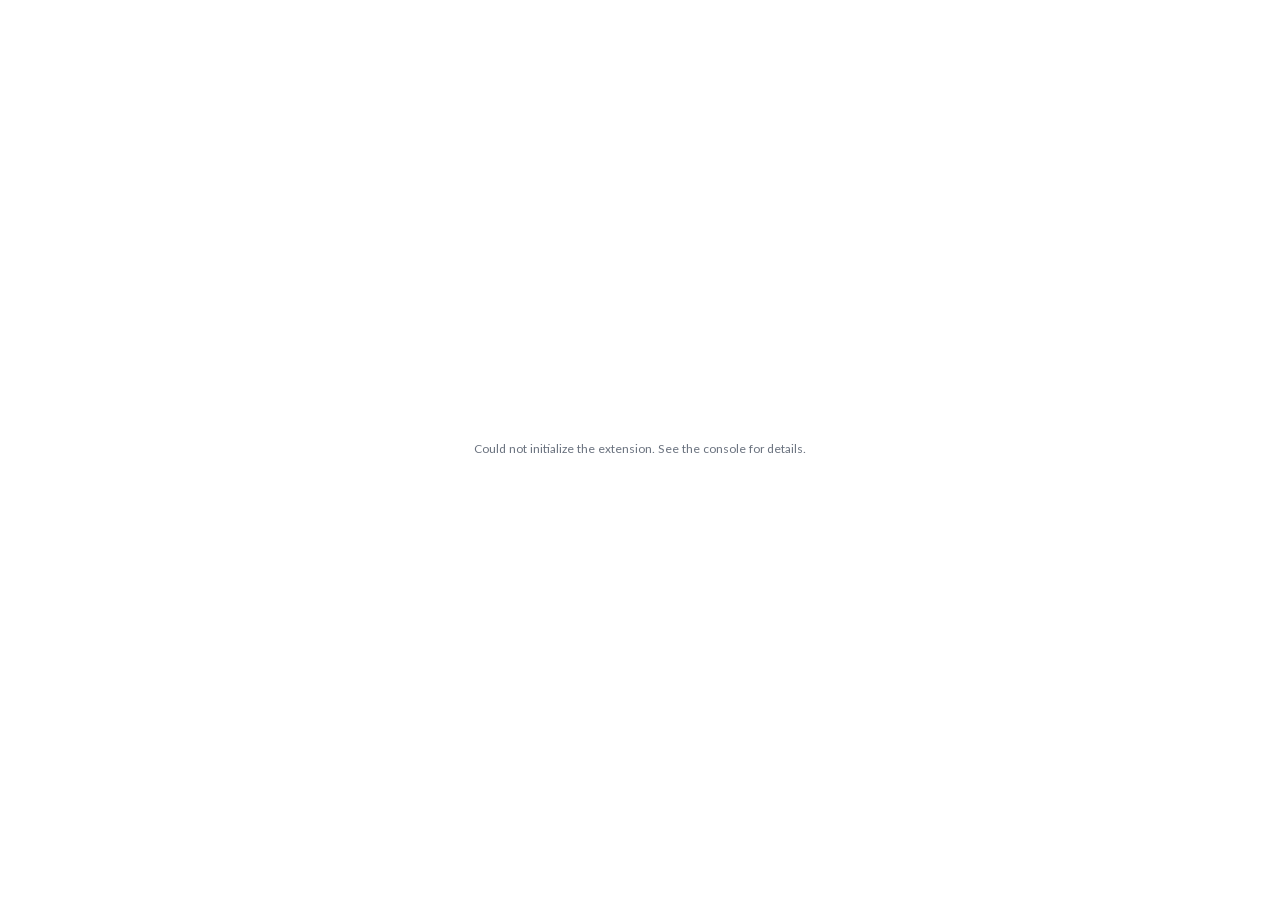
==== index.html @ 1573a85d "icons update" ====
<!DOCTYPE html>
<html lang="en">
  <head>
    <meta charset="utf-8" />
    <meta name="viewport" content="width=device-width, initial-scale=1" />
    <title>Waterfall</title>
    <link rel="stylesheet" href="./fonts/fonts.css?v=22ceb76171" />
    <link rel="stylesheet" href="./chart.css?v=32817662fe" />
    <script src="./timing.js?v=666dc99b7c"></script>
    <script src="./icons.js?v=899a3f9c7f"></script>
    <script src="./config.js?v=3c07e18c01"></script>
    <script src="./chart.js?v=268d448f87"></script>
  </head>

  <body>
    <div id="card" class="card is-empty">
      <div class="head">
        <div id="icon" class="icon" aria-hidden="true"></div>
        <div id="title" class="title"></div>
        <div id="explanation" class="explanation"></div>
      </div>

      <div id="plot" class="plot">
        <svg id="svg" class="svg" role="img" aria-label="Waterfall chart"></svg>
      </div>

      <div id="hint" class="hint"></div>
    </div>

    <div id="tooltip" class="tooltip" role="tooltip"></div>
    <div id="menu" class="menu" role="menu"></div>

    <script>
      // Dev preview only: index.html?mock loads a stand-in for the Tableau API.
      if (/[?&]mock\b/.test(location.search)) document.write('<script src="./dev/mock.js?v=e7a9e6e41a"><\/script>');
    </script>
    <script>
      // Tableau Extensions API is bundled in ./lib (no CDN). Skipped when a dev mock already defined it.
      if (!(window.tableau && window.tableau.extensions)) {
        document.write('<script src="./lib/tableau.extensions.1.17.0.min.js?v=276479f2c7"><\/script>');
      }
    </script>
    <script>
      if (window.ExtTiming) ExtTiming.mark('Tableau API library loaded');
      if (window.tableau && window.tableau.extensions) {
        window.Waterfall.init();
      } else {
        document.getElementById('hint').textContent =
            'Could not load the Tableau Extensions API library.';
      }
    </script>
  </body>
</html>
---- fonts/fonts.css ----
/* Lato 2.0 (SIL Open Font License) — bundled (WOFF2, Latin subset) so the card matches Figma even on
   machines without Lato installed. An installed copy is preferred when present. */
@font-face {
  font-family: "Lato";
  font-style: normal;
  font-weight: 400;
  font-display: swap;
  src: local("Lato Regular"), local("Lato-Regular"), url("./Lato-Regular.woff2") format("woff2");
  unicode-range: U+0000-017F, U+0192, U+02C6, U+02DA, U+02DC, U+2000-206F, U+2070-209F, U+20A0-20CF, U+2100-2122, U+2190-2193, U+2212, U+2215, U+2248, U+2260, U+2264-2265, U+25B2-25BE, U+FEFF, U+FFFD;
}
@font-face {
  font-family: "Lato";
  font-style: italic;
  font-weight: 400;
  font-display: swap;
  src: local("Lato Italic"), local("Lato-Italic"), url("./Lato-Italic.woff2") format("woff2");
  unicode-range: U+0000-017F, U+0192, U+02C6, U+02DA, U+02DC, U+2000-206F, U+2070-209F, U+20A0-20CF, U+2100-2122, U+2190-2193, U+2212, U+2215, U+2248, U+2260, U+2264-2265, U+25B2-25BE, U+FEFF, U+FFFD;
}
@font-face {
  font-family: "Lato";
  font-style: normal;
  font-weight: 500;
  font-display: swap;
  src: local("Lato Medium"), local("Lato-Medium"), url("./Lato-Medium.woff2") format("woff2");
  unicode-range: U+0000-017F, U+0192, U+02C6, U+02DA, U+02DC, U+2000-206F, U+2070-209F, U+20A0-20CF, U+2100-2122, U+2190-2193, U+2212, U+2215, U+2248, U+2260, U+2264-2265, U+25B2-25BE, U+FEFF, U+FFFD;
}
@font-face {
  font-family: "Lato";
  font-style: italic;
  font-weight: 500;
  font-display: swap;
  src: local("Lato Medium Italic"), local("Lato-MediumItalic"), url("./Lato-MediumItalic.woff2") format("woff2");
  unicode-range: U+0000-017F, U+0192, U+02C6, U+02DA, U+02DC, U+2000-206F, U+2070-209F, U+20A0-20CF, U+2100-2122, U+2190-2193, U+2212, U+2215, U+2248, U+2260, U+2264-2265, U+25B2-25BE, U+FEFF, U+FFFD;
}
@font-face {
  font-family: "Lato";
  font-style: normal;
  font-weight: 700;
  font-display: swap;
  src: local("Lato Bold"), local("Lato-Bold"), url("./Lato-Bold.woff2") format("woff2");
  unicode-range: U+0000-017F, U+0192, U+02C6, U+02DA, U+02DC, U+2000-206F, U+2070-209F, U+20A0-20CF, U+2100-2122, U+2190-2193, U+2212, U+2215, U+2248, U+2260, U+2264-2265, U+25B2-25BE, U+FEFF, U+FFFD;
}
@font-face {
  font-family: "Lato";
  font-style: italic;
  font-weight: 700;
  font-display: swap;
  src: local("Lato Bold Italic"), local("Lato-BoldItalic"), url("./Lato-BoldItalic.woff2") format("woff2");
  unicode-range: U+0000-017F, U+0192, U+02C6, U+02DA, U+02DC, U+2000-206F, U+2070-209F, U+20A0-20CF, U+2100-2122, U+2190-2193, U+2212, U+2215, U+2248, U+2260, U+2264-2265, U+25B2-25BE, U+FEFF, U+FFFD;
}
---- chart.css ----
/* Waterfall — header styled like KPI Card 3; fonts, colours and sizes are set
   inline by chart.js from the saved settings. */

html,
body {
  margin: 0;
  padding: 0;
  width: 100%;
  height: 100%;
  overflow: hidden;
  background: transparent !important;
}

*,
*::before,
*::after {
  box-sizing: border-box;
}

.card {
  width: 100%;
  height: 100%;
  padding: 15px;
  display: flex;
  flex-direction: column;
  align-items: stretch;
  background: transparent;
  border-right: 1px dashed transparent;
  line-height: normal;
  -webkit-font-smoothing: antialiased;
  user-select: none;
  cursor: default;
  overflow: hidden;
}

/* ---- Header (same as KPI Card 3) ------------------------------------- */
.head {
  display: grid;
  grid-template-columns: auto minmax(0, 1fr);
  column-gap: 8px;
  align-items: center;
  min-width: 0;
  flex: none;
}

.icon {
  grid-column: 1;
  grid-row: 1;
  display: flex;
  align-items: center;
  justify-content: center;
  line-height: 0;
}

.head.icon-span .icon { grid-row: 1 / span 2; }

.icon svg,
.icon img { display: block; }

.title {
  grid-column: 2;
  grid-row: 1;
  min-width: 0;
  white-space: nowrap;
  overflow: hidden;
  text-overflow: ellipsis;
}

.explanation {
  grid-column: 2;
  grid-row: 2;
  min-width: 0;
  white-space: nowrap;
  overflow: hidden;
  text-overflow: ellipsis;
}

.card.no-icon .head { grid-template-columns: minmax(0, 1fr); }

.card.no-icon .title,
.card.no-icon .explanation { grid-column: 1; }

.card.no-head .head { display: none; }

/* ---- Chart ------------------------------------------------------------ */
.plot {
  flex: 1 1 auto;
  min-height: 0;
  position: relative;
}

.svg {
  position: absolute;
  inset: 0;
  width: 100%;
  height: 100%;
  overflow: visible;
  font-variant-numeric: lining-nums tabular-nums;
}

.svg .bar { cursor: pointer; }
.svg .bar:hover .bar-body { filter: brightness(1.08); }
.svg text { pointer-events: none; }

/* ---- Tooltip ---------------------------------------------------------- */
.tooltip {
  display: none;
  position: fixed;
  z-index: 10;
  pointer-events: none;
  min-width: 140px;
  max-width: 280px;
  padding: 8px 10px;
  background: #ffffff;
  border: 1px solid #e2e4e8;
  border-radius: 6px;
  box-shadow: 0 4px 14px rgba(38, 50, 68, 0.12);
  font-size: 12px;
  line-height: 1.4;
  color: #263244;
  white-space: nowrap;
}

.tt-name { color: #68707d; margin-bottom: 2px; }
.tt-value { font-weight: 700; font-size: 14px; }
.tt-note { color: #68707d; font-size: 11px; }
.tt-rows { margin-top: 6px; border-top: 1px solid #eef0f2; padding-top: 5px; }
.tt-row { display: flex; align-items: center; gap: 6px; }
.tt-row .sw { width: 9px; height: 9px; border-radius: 2px; flex: none; }
.tt-row .nm { flex: 1; color: #55606e; overflow: hidden; text-overflow: ellipsis; }
.tt-row .vl { font-weight: 600; }

/* ---- Right-click menu ------------------------------------------------- */
.menu {
  display: none;
  position: fixed;
  z-index: 20;
  min-width: 190px;
  padding: 4px 0;
  background: #ffffff;
  border: 1px solid #e2e4e8;
  border-radius: 6px;
  box-shadow: 0 6px 18px rgba(38, 50, 68, 0.16);
  font: 12.5px/1.3 "Lato", -apple-system, "Segoe UI", Roboto, Arial, sans-serif;
  color: #263244;
}

.menu button {
  display: block;
  width: 100%;
  padding: 7px 14px;
  border: 0;
  background: none;
  font: inherit;
  color: inherit;
  text-align: left;
  cursor: pointer;
  white-space: nowrap;
}

.menu button:hover { background: #f2f4f6; }
.menu hr { border: 0; border-top: 1px solid #eef0f2; margin: 4px 0; }

/* ---- Empty state ------------------------------------------------------ */
.hint {
  display: none;
  margin: auto;
  max-width: 90%;
  font: 12px/1.45 "Lato", -apple-system, "Segoe UI", Roboto, Arial, sans-serif;
  color: #68707d;
  text-align: center;
}

.card.is-empty > :not(.hint) { display: none; }
.card.is-empty .hint { display: block; }
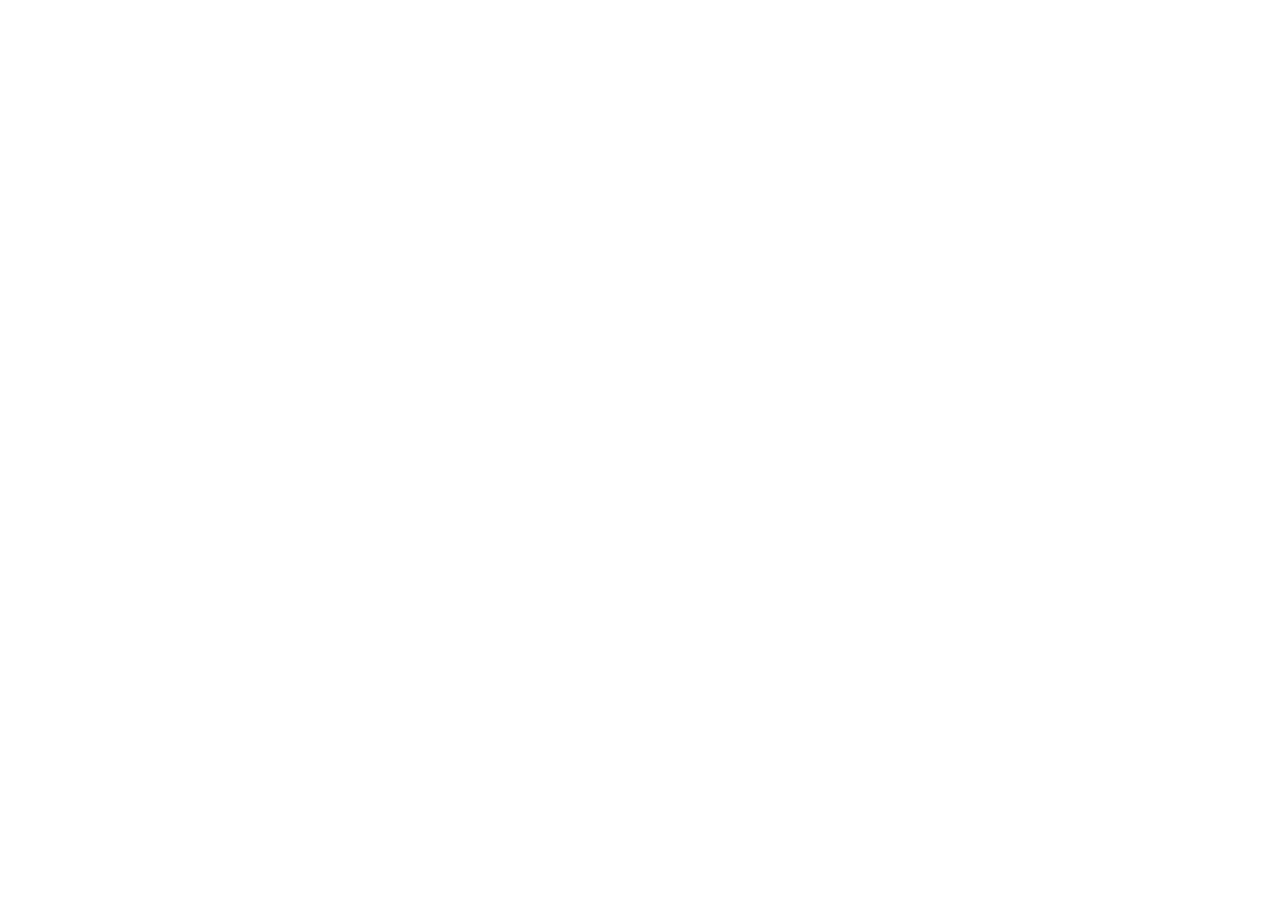
==== commit 729efbf6: "Add data export (Excel, CSV, copy) with Export tab in Format window Co-Authored-By: Claude Sonnet 5." ====
--- a/index.html
+++ b/index.html
@@ -5,11 +5,12 @@
     <meta name="viewport" content="width=device-width, initial-scale=1" />
     <title>Waterfall</title>
     <link rel="stylesheet" href="./fonts/fonts.css?v=22ceb76171" />
-    <link rel="stylesheet" href="./chart.css?v=32817662fe" />
+    <link rel="stylesheet" href="./chart.css?v=5b3f069ba2" />
     <script src="./timing.js?v=666dc99b7c"></script>
     <script src="./icons.js?v=899a3f9c7f"></script>
-    <script src="./config.js?v=3c07e18c01"></script>
-    <script src="./chart.js?v=268d448f87"></script>
+    <script src="./config.js?v=9478d4fe8c"></script>
+    <script src="./export.js?v=fc7566d4d2"></script>
+    <script src="./chart.js?v=c58f840792"></script>
   </head>
 
   <body>
@@ -32,7 +33,7 @@
 
     <script>
       // Dev preview only: index.html?mock loads a stand-in for the Tableau API.
-      if (/[?&]mock\b/.test(location.search)) document.write('<script src="./dev/mock.js?v=e7a9e6e41a"><\/script>');
+      if (/[?&]mock\b/.test(location.search)) document.write('<script src="./dev/mock.js?v=4ce6bbab87"><\/script>');
     </script>
     <script>
       // Tableau Extensions API is bundled in ./lib (no CDN). Skipped when a dev mock already defined it.
--- a/chart.css
+++ b/chart.css
@@ -123,11 +123,13 @@
 
 .tt-name { color: #68707d; margin-bottom: 2px; }
 .tt-value { font-weight: 700; font-size: 14px; }
-.tt-note { color: #68707d; font-size: 11px; }
+/* Long text (bar names, notes) wraps inside the tooltip's max width; value rows stay on one line. */
+.tt-name, .tt-note { white-space: normal; overflow-wrap: anywhere; }
+.tt-note { color: #68707d; font-size: 11px; margin-top: 2px; }
 .tt-rows { margin-top: 6px; border-top: 1px solid #eef0f2; padding-top: 5px; }
 .tt-row { display: flex; align-items: center; gap: 6px; }
 .tt-row .sw { width: 9px; height: 9px; border-radius: 2px; flex: none; }
-.tt-row .nm { flex: 1; color: #55606e; overflow: hidden; text-overflow: ellipsis; }
+.tt-row .nm { flex: 1; min-width: 0; color: #55606e; overflow: hidden; text-overflow: ellipsis; }
 .tt-row .vl { font-weight: 600; }
 
 /* ---- Right-click menu ------------------------------------------------- */
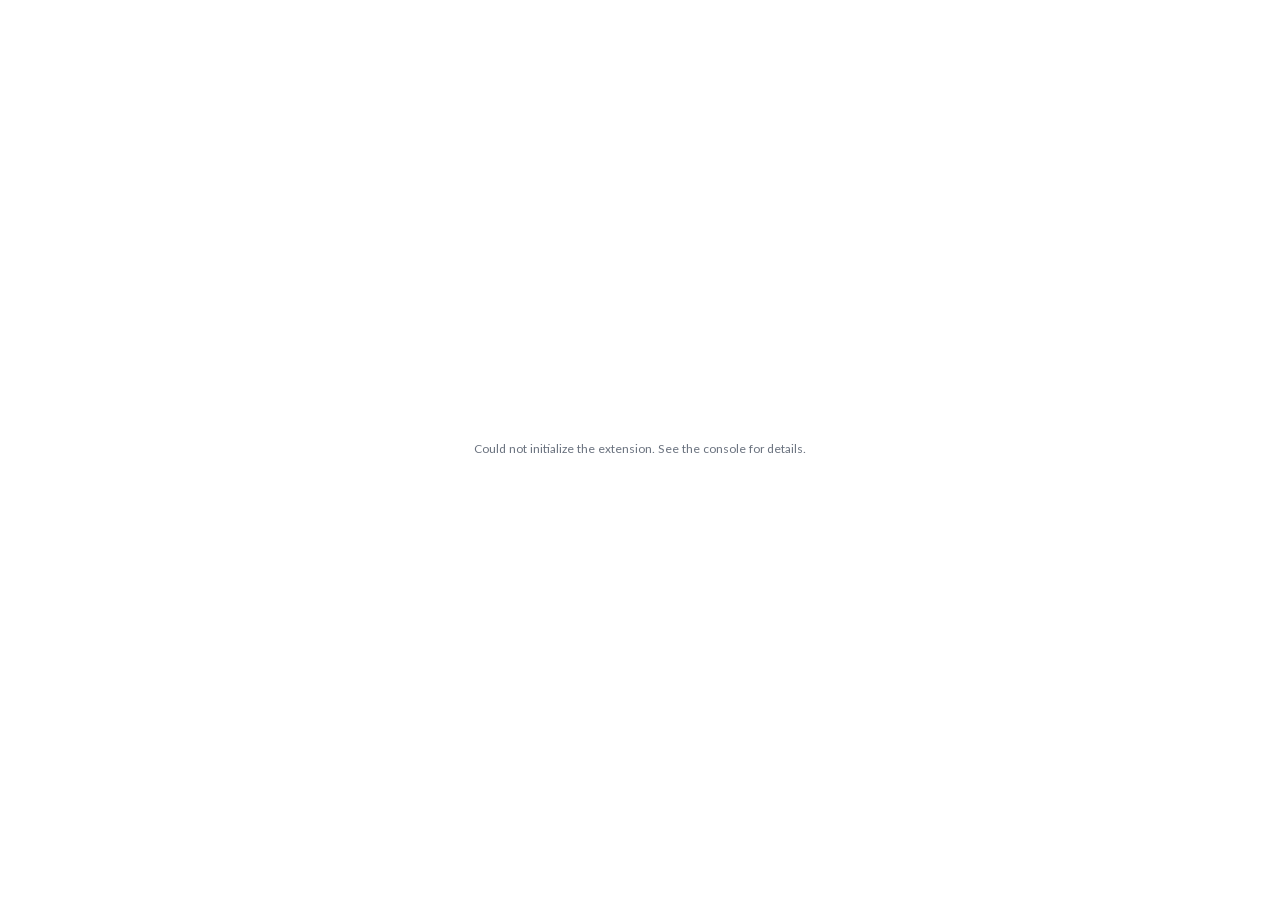
==== commit 153f698f: "show only top 10 breakdowns" ====
--- a/index.html
+++ b/index.html
@@ -8,9 +8,8 @@
     <link rel="stylesheet" href="./chart.css?v=5b3f069ba2" />
     <script src="./timing.js?v=666dc99b7c"></script>
     <script src="./icons.js?v=899a3f9c7f"></script>
-    <script src="./config.js?v=9478d4fe8c"></script>
-    <script src="./export.js?v=fc7566d4d2"></script>
-    <script src="./chart.js?v=c58f840792"></script>
+    <script src="./config.js?v=b384c3d1ff"></script>
+    <script src="./chart.js?v=47c6b2e027"></script>
   </head>
 
   <body>
@@ -33,7 +32,7 @@
 
     <script>
       // Dev preview only: index.html?mock loads a stand-in for the Tableau API.
-      if (/[?&]mock\b/.test(location.search)) document.write('<script src="./dev/mock.js?v=4ce6bbab87"><\/script>');
+      if (/[?&]mock\b/.test(location.search)) document.write('<script src="./dev/mock.js?v=a35447667e"><\/script>');
     </script>
     <script>
       // Tableau Extensions API is bundled in ./lib (no CDN). Skipped when a dev mock already defined it.
